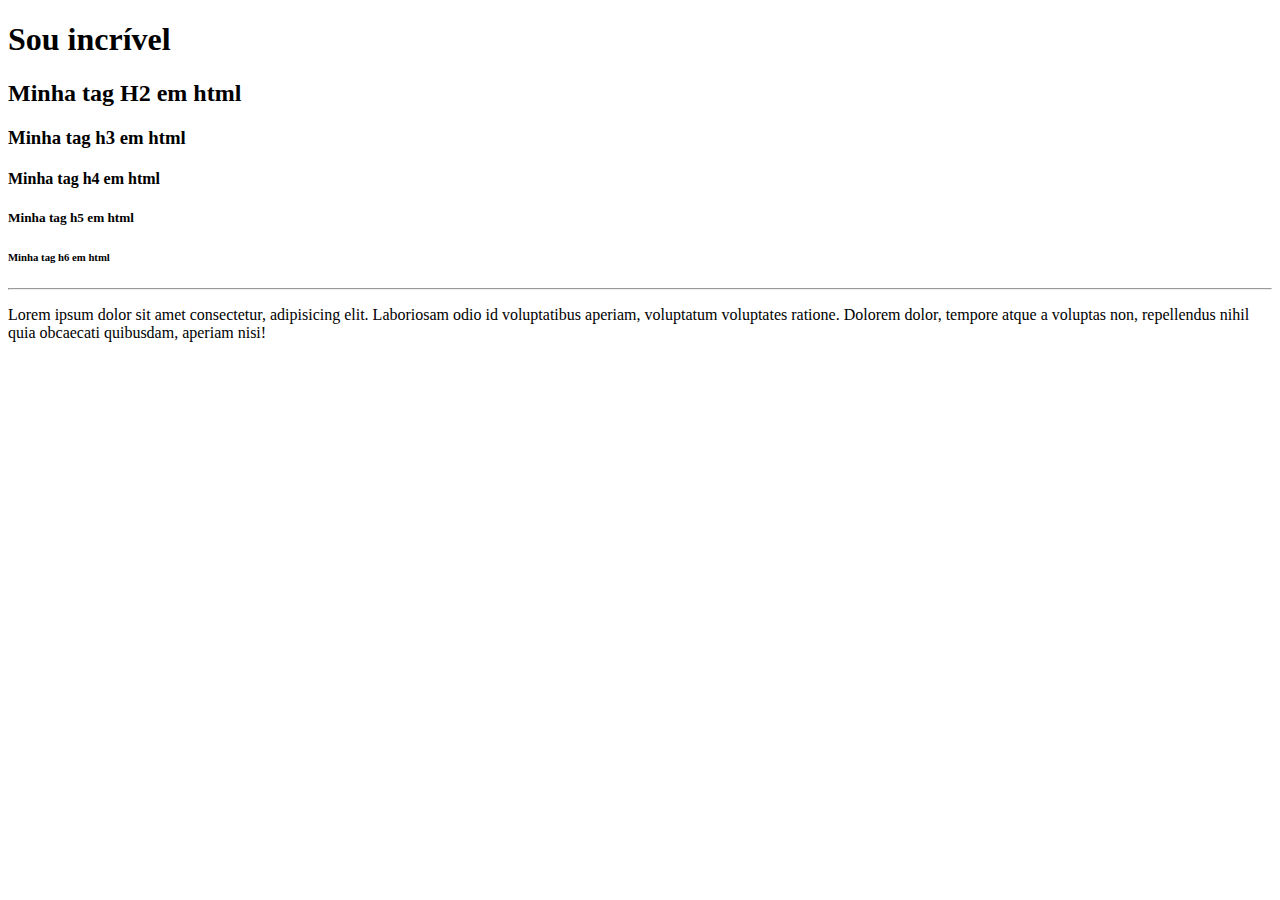
==== HTML/index.html @ 109b1fd1 "Atualização index.html" ====
<!DOCTYPE html>
<html lang="pt-br">
<head>
    <meta charset="UTF-8">
    <meta name="viewport" content="width=device-width, initial-scale=1.0">
    <title>Documento</title>
</head>
<body>
    <h1>Sou incrível</h1>
    <h2>Minha tag H2 em html</h2>
    <h3>Minha tag h3 em html</h3>
    <h4>Minha tag h4 em html</h4>
    <h5>Minha tag h5 em html</h5>
    <h6>Minha tag h6 em html</h6>
    <hr/>
    <p>
        Lorem ipsum dolor sit amet consectetur, adipisicing elit. Laboriosam odio id voluptatibus aperiam, voluptatum voluptates ratione. Dolorem dolor, tempore atque a voluptas non, repellendus nihil quia obcaecati quibusdam, aperiam nisi!
    </p>
</body>
</html>
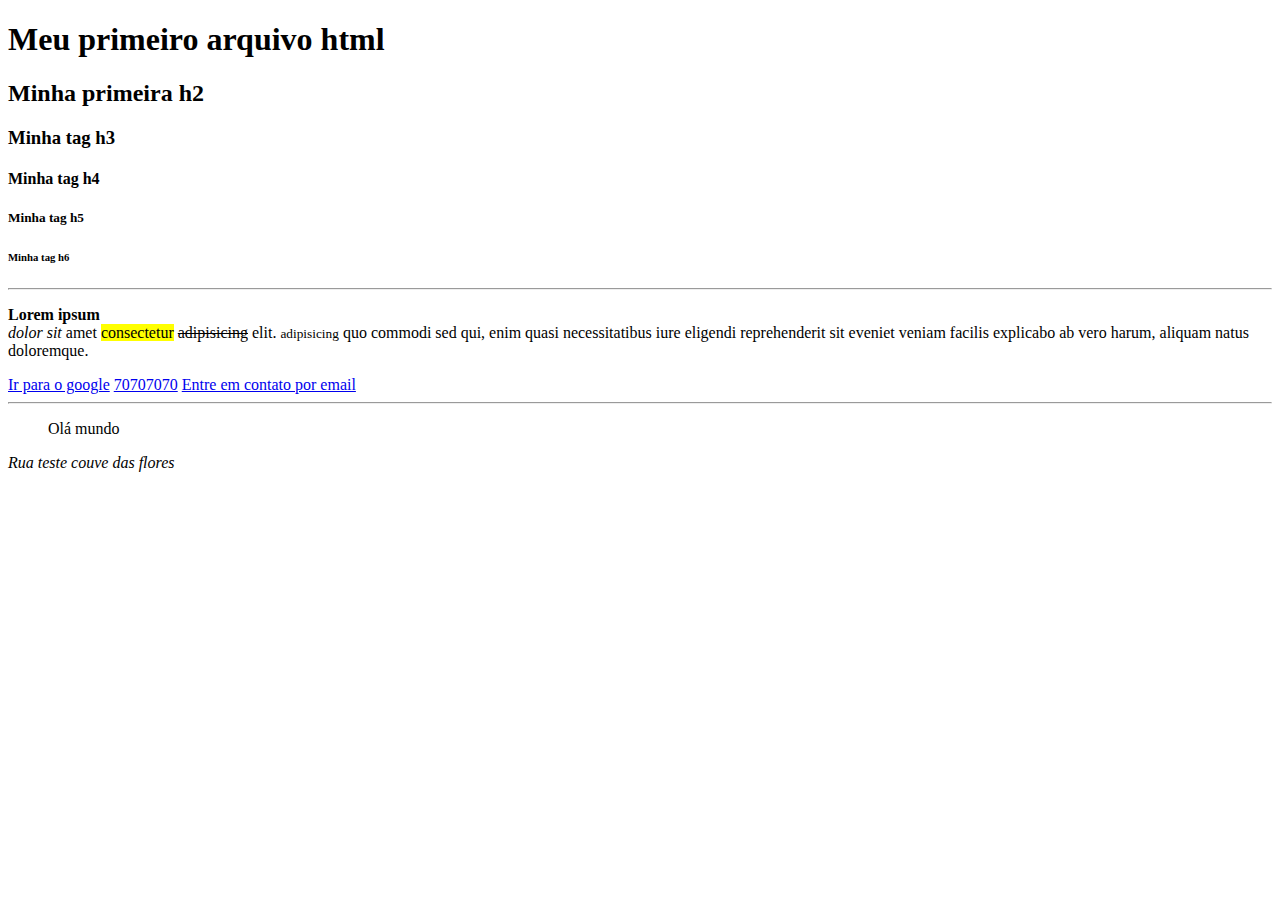
==== commit 2e30f628: "Aula de "Insira Textos"" ====
--- a/HTML/index.html
+++ b/HTML/index.html
@@ -1,20 +1,34 @@
-<!DOCTYPE html>
-<html lang="pt-br">
-<head>
-    <meta charset="UTF-8">
-    <meta name="viewport" content="width=device-width, initial-scale=1.0">
-    <title>Documento</title>
-</head>
-<body>
-    <h1>Sou incrível</h1>
-    <h2>Minha tag H2 em html</h2>
-    <h3>Minha tag h3 em html</h3>
-    <h4>Minha tag h4 em html</h4>
-    <h5>Minha tag h5 em html</h5>
-    <h6>Minha tag h6 em html</h6>
-    <hr/>
-    <p>
-        Lorem ipsum dolor sit amet consectetur, adipisicing elit. Laboriosam odio id voluptatibus aperiam, voluptatum voluptates ratione. Dolorem dolor, tempore atque a voluptas non, repellendus nihil quia obcaecati quibusdam, aperiam nisi!
-    </p>
-</body>
+<!DOCTYPE html>
+<html lang="pt-br">
+<head>
+    <meta charset="UTF-8">
+    <meta name="viewport" content="width=device-width, initial-scale=1.0">
+    <title>Pagina web</title>
+</head>
+<body>
+    <h1>Meu primeiro arquivo html</h1>
+    <h2>Minha primeira h2</h2>
+    <h3>Minha tag h3</h3>
+    <h4>Minha tag h4</h4>
+    <h5>Minha tag h5</h5>
+    <h6>Minha tag h6</h6>
+    <hr/>
+    <p>
+        <b>Lorem</b> <strong>ipsum</strong> <br/> 
+        <i>dolor</i> <em>sit</em> amet <mark>consectetur</mark> 
+        <del>adipisicing</del> elit. 
+        <small>adipisicing</small><span> quo</span> commodi sed qui, enim quasi necessitatibus iure eligendi reprehenderit sit eveniet veniam facilis explicabo ab vero harum, aliquam natus doloremque.
+    </p>
+    <a href="https://www.google.com" title="Ir para o site do google">Ir para o google</a>
+    <a href="tel:70707070">70707070</a>
+    <a href="mailto:rafael.gavarron@gmail.com"> Entre em contato por email
+    </a>
+    <hr/>
+    <blockquote>
+        Olá mundo
+    </blockquote>
+    <address>
+        Rua teste couve das flores
+    </address>
+</body>
 </html>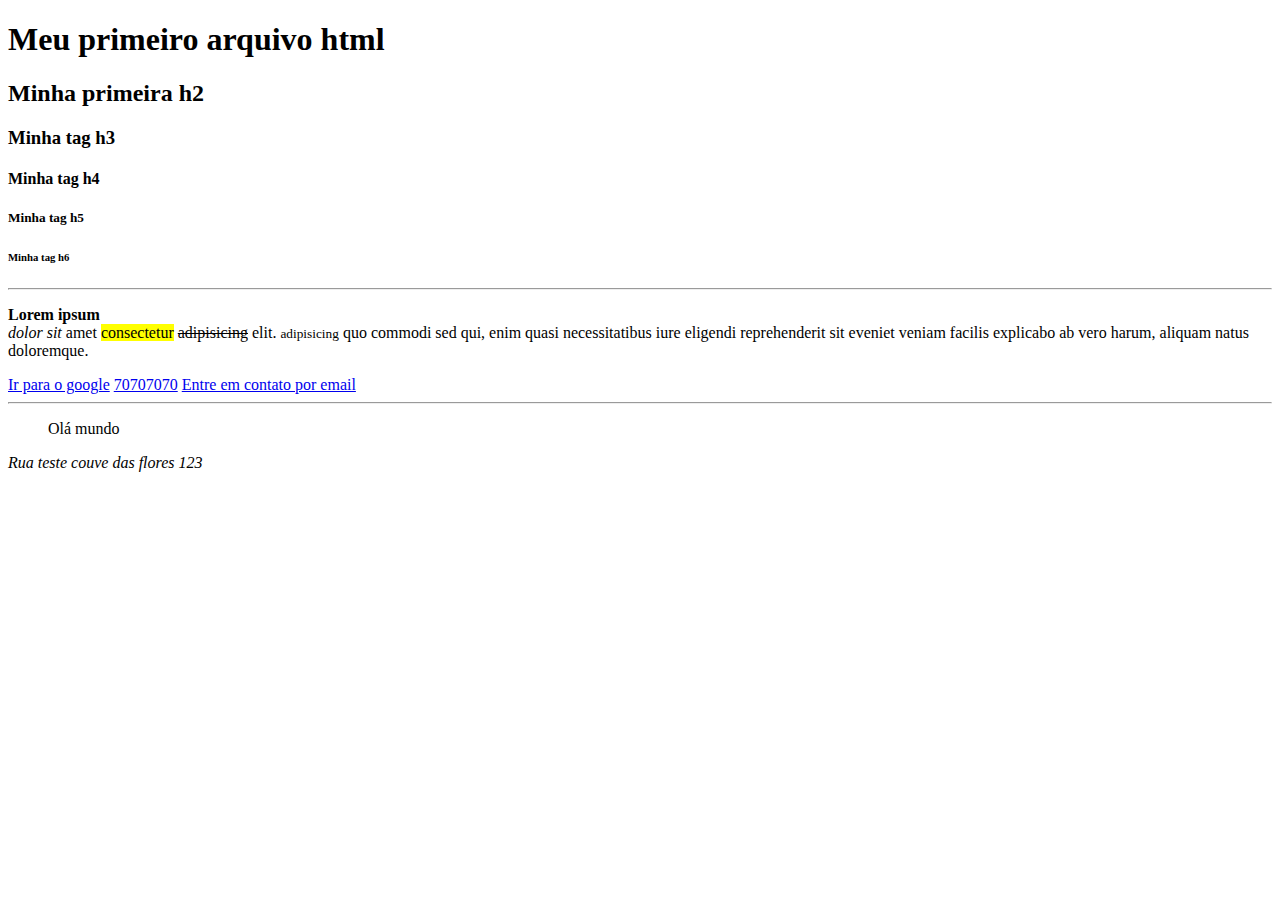
==== commit 7497f39c: "aula "inserindo textos"" ====
--- a/HTML/index.html
+++ b/HTML/index.html
@@ -28,7 +28,7 @@
         Olá mundo
     </blockquote>
     <address>
-        Rua teste couve das flores
+        Rua teste couve das flores 123
     </address>
 </body>
 </html>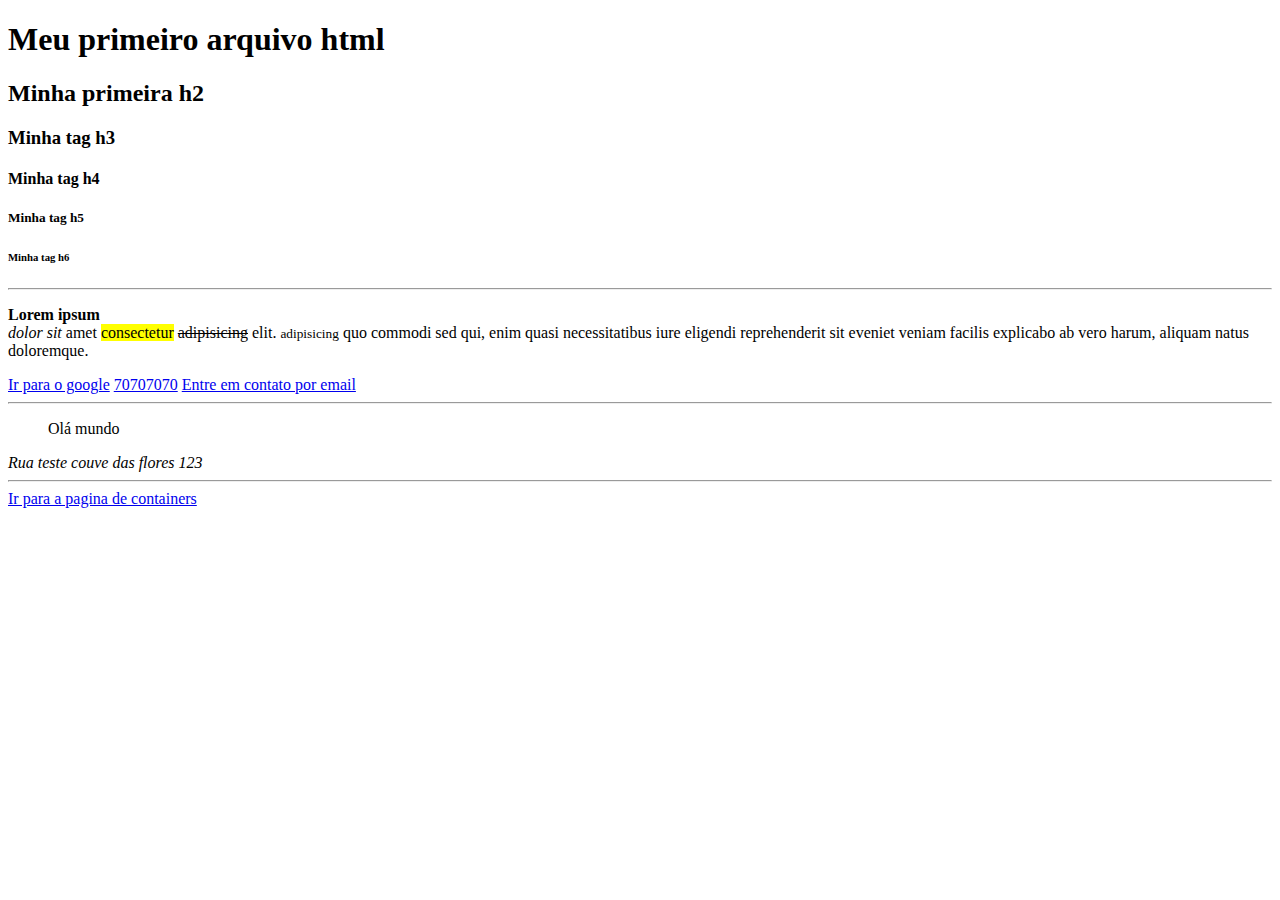
==== commit 7930a742: "Inserção da aula "Containers"" ====
--- a/HTML/index.html
+++ b/HTML/index.html
@@ -30,5 +30,7 @@
     <address>
         Rua teste couve das flores 123
     </address>
+    <hr/>
+    <a href="./containers.html">Ir para a pagina de containers</a>
 </body>
 </html>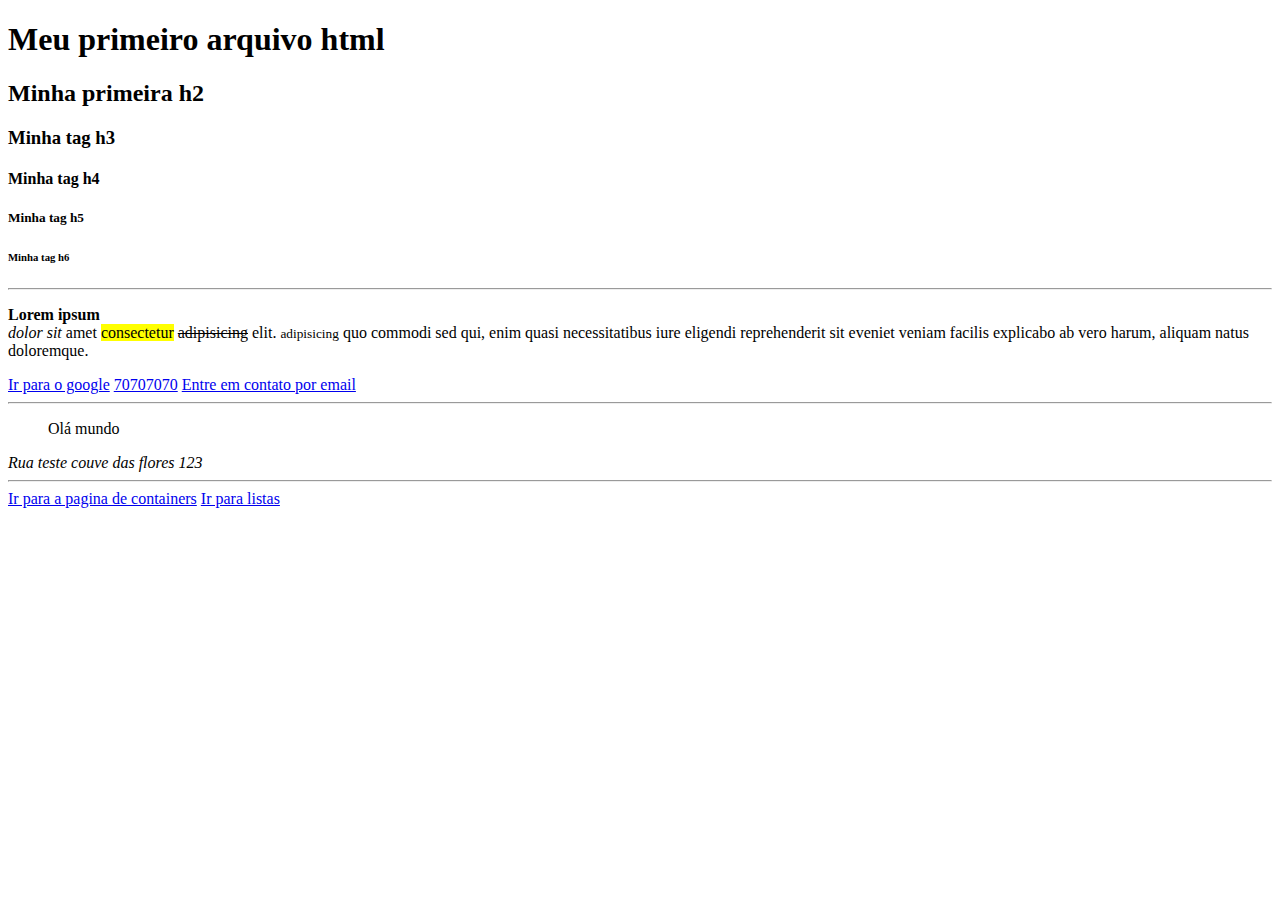
==== commit bb10a5a9: "Aula de criar listas" ====
--- a/HTML/index.html
+++ b/HTML/index.html
@@ -1,36 +1,36 @@
 <!DOCTYPE html>
 <html lang="pt-br">
-<head>
-    <meta charset="UTF-8">
-    <meta name="viewport" content="width=device-width, initial-scale=1.0">
+  <head>
+    <meta charset="UTF-8" />
+    <meta name="viewport" content="width=device-width, initial-scale=1.0" />
     <title>Pagina web</title>
-</head>
-<body>
+  </head>
+  <body>
     <h1>Meu primeiro arquivo html</h1>
     <h2>Minha primeira h2</h2>
     <h3>Minha tag h3</h3>
     <h4>Minha tag h4</h4>
     <h5>Minha tag h5</h5>
     <h6>Minha tag h6</h6>
-    <hr/>
+    <hr />
     <p>
-        <b>Lorem</b> <strong>ipsum</strong> <br/> 
-        <i>dolor</i> <em>sit</em> amet <mark>consectetur</mark> 
-        <del>adipisicing</del> elit. 
-        <small>adipisicing</small><span> quo</span> commodi sed qui, enim quasi necessitatibus iure eligendi reprehenderit sit eveniet veniam facilis explicabo ab vero harum, aliquam natus doloremque.
+      <b>Lorem</b> <strong>ipsum</strong> <br />
+      <i>dolor</i> <em>sit</em> amet <mark>consectetur</mark>
+      <del>adipisicing</del> elit. <small>adipisicing</small
+      ><span> quo</span> commodi sed qui, enim quasi necessitatibus iure
+      eligendi reprehenderit sit eveniet veniam facilis explicabo ab vero harum,
+      aliquam natus doloremque.
     </p>
-    <a href="https://www.google.com" title="Ir para o site do google">Ir para o google</a>
+    <a href="https://www.google.com" title="Ir para o site do google"
+      >Ir para o google</a
+    >
     <a href="tel:70707070">70707070</a>
-    <a href="mailto:rafael.gavarron@gmail.com"> Entre em contato por email
-    </a>
-    <hr/>
-    <blockquote>
-        Olá mundo
-    </blockquote>
-    <address>
-        Rua teste couve das flores 123
-    </address>
-    <hr/>
+    <a href="mailto:rafael.gavarron@gmail.com"> Entre em contato por email </a>
+    <hr />
+    <blockquote>Olá mundo</blockquote>
+    <address>Rua teste couve das flores 123</address>
+    <hr />
     <a href="./containers.html">Ir para a pagina de containers</a>
-</body>
-</html>+    <a href="./listas.html">Ir para listas </a>
+  </body>
+</html>
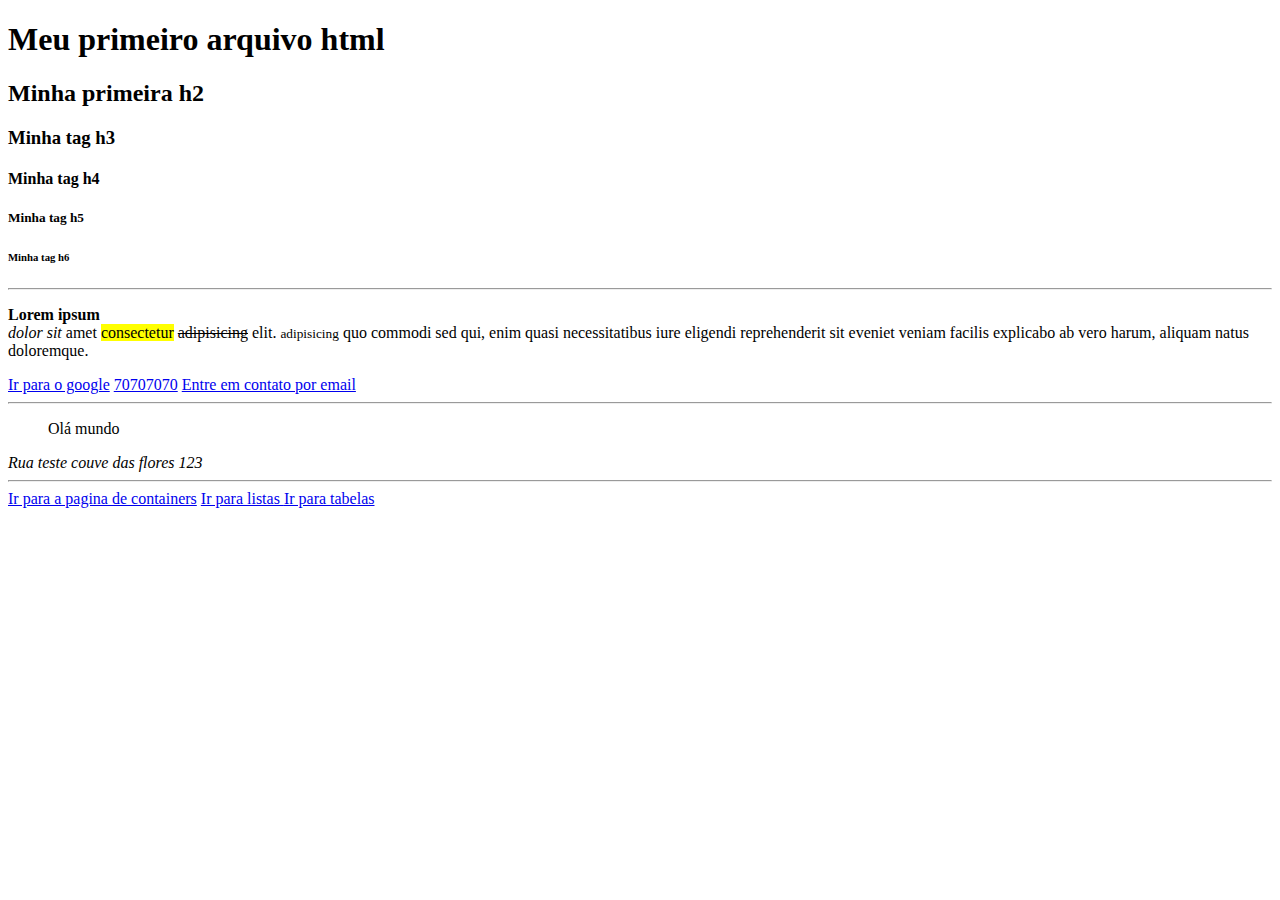
==== commit 4b2d5b0e: "Aula sobre tabelas" ====
--- a/HTML/index.html
+++ b/HTML/index.html
@@ -32,5 +32,6 @@
     <hr />
     <a href="./containers.html">Ir para a pagina de containers</a>
     <a href="./listas.html">Ir para listas </a>
+    <a href="./tabelas.html">Ir para tabelas</a>
   </body>
 </html>
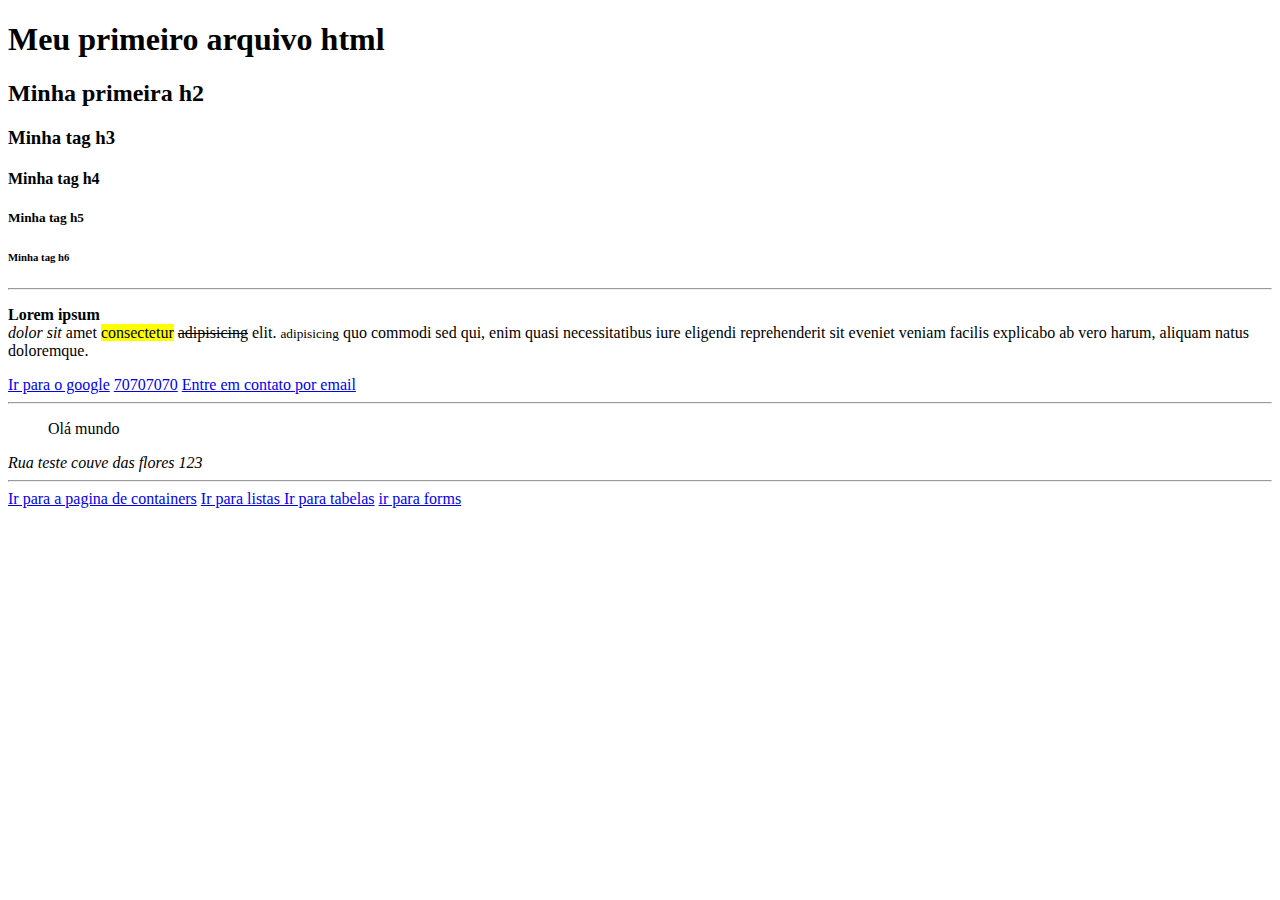
==== commit 33f2f179: "aula sobre formulários" ====
--- a/HTML/index.html
+++ b/HTML/index.html
@@ -33,5 +33,6 @@
     <a href="./containers.html">Ir para a pagina de containers</a>
     <a href="./listas.html">Ir para listas </a>
     <a href="./tabelas.html">Ir para tabelas</a>
+    <a href="./forms.html">ir para forms</a>
   </body>
 </html>
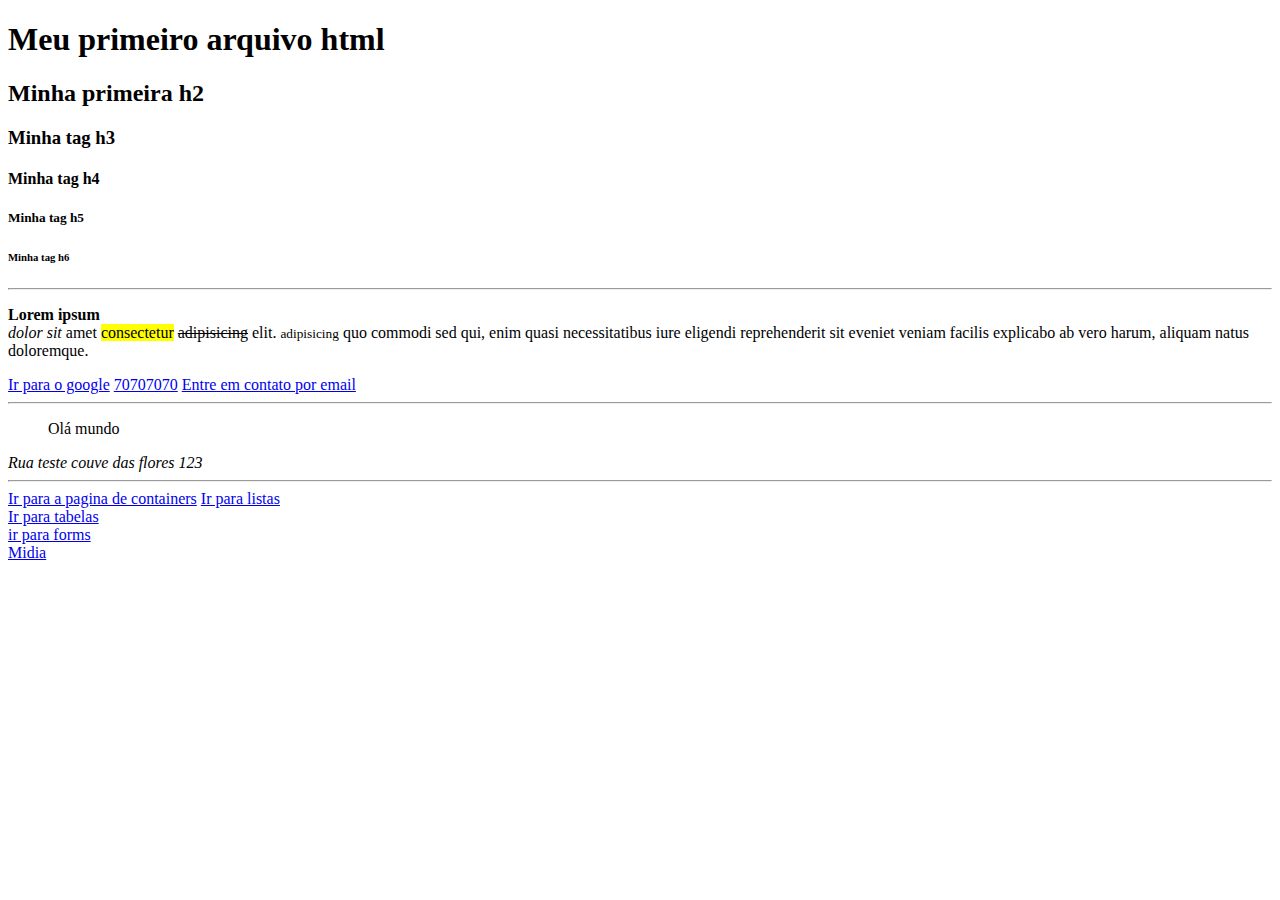
==== commit bf177d8d: "Aula sobre midia" ====
--- a/HTML/index.html
+++ b/HTML/index.html
@@ -31,8 +31,9 @@
     <address>Rua teste couve das flores 123</address>
     <hr />
     <a href="./containers.html">Ir para a pagina de containers</a>
-    <a href="./listas.html">Ir para listas </a>
-    <a href="./tabelas.html">Ir para tabelas</a>
-    <a href="./forms.html">ir para forms</a>
+    <a href="./listas.html">Ir para listas </a><br />
+    <a href="./tabelas.html">Ir para tabelas</a><br />
+    <a href="./forms.html">ir para forms</a><br />
+    <a href="./midia.html">Midia</a>
   </body>
 </html>
